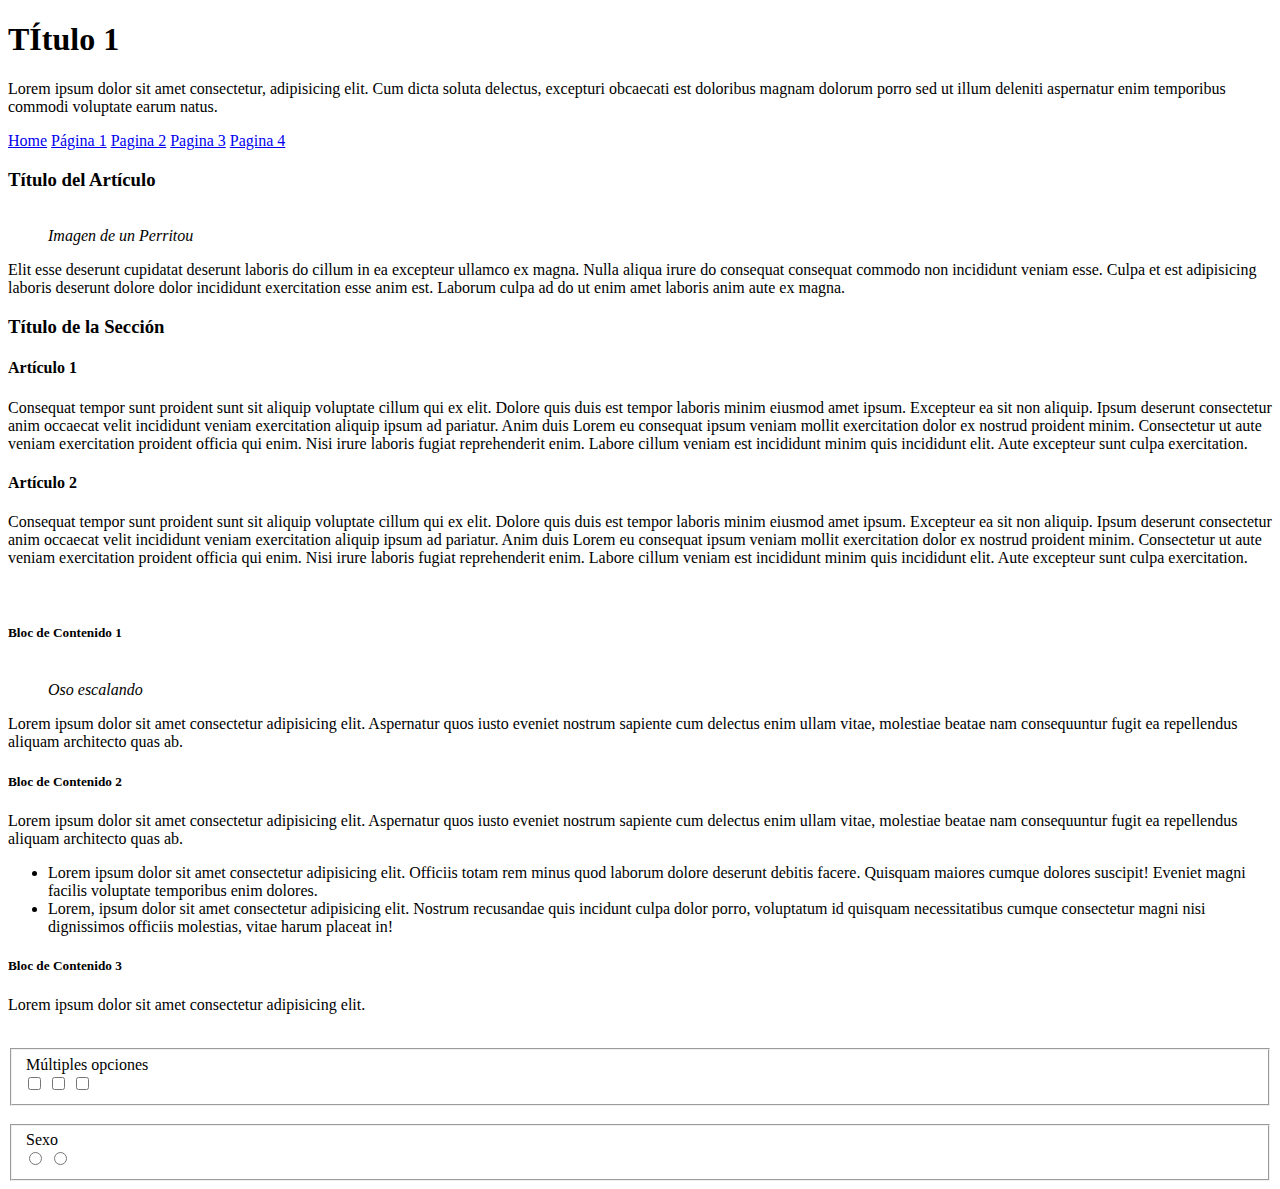
==== Estructura/index.html @ f9e6bcc6 "Semantica01" ====
<!DOCTYPE html>
<html lang="en">
<head>
    <meta charset="UTF-8">
    <meta name="viewport" content="width=device-width, initial-scale=1.0">
    <title>Document</title>
</head>
<body>
    <header>
        <wrap>
            <H1>TÍtulo 1</H1>
            <p>Lorem ipsum dolor sit amet consectetur, adipisicing elit. Cum dicta soluta delectus, excepturi obcaecati est doloribus magnam dolorum porro sed ut illum deleniti aspernatur enim temporibus commodi voluptate earum natus.</p>
        
        </wrap>
        <nav>
            <a href="#">Home</a>
            <a href="#">Página 1</a>
            <a href="#">Pagina 2</a>
            <a href="#">Pagina 3</a>
            <a href="#">Pagina 4</a>
        </nav>
    </header>
    <main>
        <wrap>
            <article>
                <h3>Título del Artículo</h3>
                <figure>
                    <img src= "https://picsum.photos/id/1025/600/400" alt="">
                    <figcaption><i>Imagen de un Perritou</i></figcaption>
                </figure>
                <p>Elit esse deserunt cupidatat deserunt laboris do cillum in ea excepteur ullamco ex magna. Nulla aliqua irure do consequat consequat commodo non incididunt veniam esse. Culpa et est adipisicing laboris deserunt dolore dolor incididunt exercitation esse anim est. Laborum culpa ad do ut enim amet laboris anim aute ex magna.</p>
            </article>
        </wrap>

        <div>
            <h3>Título de la Sección</h3>
                <article>
                    <h4>Artículo 1</h4>
                Consequat tempor sunt proident sunt sit aliquip voluptate cillum qui ex elit. Dolore quis duis est tempor laboris minim eiusmod amet ipsum. Excepteur ea sit non aliquip. Ipsum deserunt consectetur anim occaecat velit incididunt veniam exercitation aliquip ipsum ad pariatur. Anim duis Lorem eu consequat ipsum veniam mollit exercitation dolor ex nostrud proident minim. Consectetur ut aute veniam exercitation proident officia qui enim.

Nisi irure laboris fugiat reprehenderit enim. Labore cillum veniam est incididunt minim quis incididunt elit. Aute excepteur sunt culpa exercitation.
                </article>

                <article>
                    <h4>Artículo 2</h4>
                Consequat tempor sunt proident sunt sit aliquip voluptate cillum qui ex elit. Dolore quis duis est tempor laboris minim eiusmod amet ipsum. Excepteur ea sit non aliquip. Ipsum deserunt consectetur anim occaecat velit incididunt veniam exercitation aliquip ipsum ad pariatur. Anim duis Lorem eu consequat ipsum veniam mollit exercitation dolor ex nostrud proident minim. Consectetur ut aute veniam exercitation proident officia qui enim.

Nisi irure laboris fugiat reprehenderit enim. Labore cillum veniam est incididunt minim quis incididunt elit. Aute excepteur sunt culpa exercitation.
                    <br><br>
                    <img src= "https://picsum.photos/id/961/600/400" alt="">
                </article>
        </div>
        
        <aside>
            <div>
                <wrap>
                    <h5>Bloc de Contenido 1</h5>
                    <figure>
                    <img src="https://picsum.photos/id/1020/600/400" alt="">
                    <figcaption><i>Oso escalando</i></figcaption>
                    </figure>
                    <p>Lorem ipsum dolor sit amet consectetur adipisicing elit. Aspernatur quos iusto eveniet nostrum sapiente cum delectus enim ullam vitae, molestiae beatae nam consequuntur fugit ea repellendus aliquam architecto quas ab.</p>
                </wrap>
            </div>

            <div>
                <wrap>
                    <h5>Bloc de Contenido 2</h5>
                    <p>Lorem ipsum dolor sit amet consectetur adipisicing elit. Aspernatur quos iusto eveniet nostrum sapiente cum delectus enim ullam vitae, molestiae beatae nam consequuntur fugit ea repellendus aliquam architecto quas ab.</p>
                    
                    <ul>
                        <li>Lorem ipsum dolor sit amet consectetur adipisicing elit. Officiis totam rem minus quod laborum dolore deserunt debitis facere. Quisquam maiores cumque dolores suscipit! Eveniet magni facilis voluptate temporibus enim dolores.</li>
                        <li>Lorem, ipsum dolor sit amet consectetur adipisicing elit. Nostrum recusandae quis incidunt culpa dolor porro, voluptatum id quisquam necessitatibus cumque consectetur magni nisi dignissimos officiis molestias, vitae harum placeat in!</li>
                    </ul>
                </wrap>
            </div>

            <div>
                <wrap>
                    <h5>Bloc de Contenido 3</h5>
                    <p>Lorem ipsum dolor sit amet consectetur adipisicing elit.</p>
                    <br>
                    <form action="">
                        <fieldset>
                            <div>
                                <legend>Múltiples opciones</legend>
                                <input type="checkbox" name="Check 1" id="ch1">
                                <input type="checkbox" name="Check 2" id="ch2">
                                <input type="checkbox" name="Check 3" id="ch3">
                            </div>                            
                        </fieldset>
                    </form>
                    <br>
                    <form action="">
                        <fieldset>
                            <div>
                                <legend>Sexo</legend>
                                <input type="radio" name="Masculino" id="Masc">
                                <input type="radio" name="Femenino" id="Fem">
                            </div>                            
                        </fieldset>
                    </form>
                    
                    
                </wrap>
            </div>
        </aside>

    </main>
    
</body>
</html>
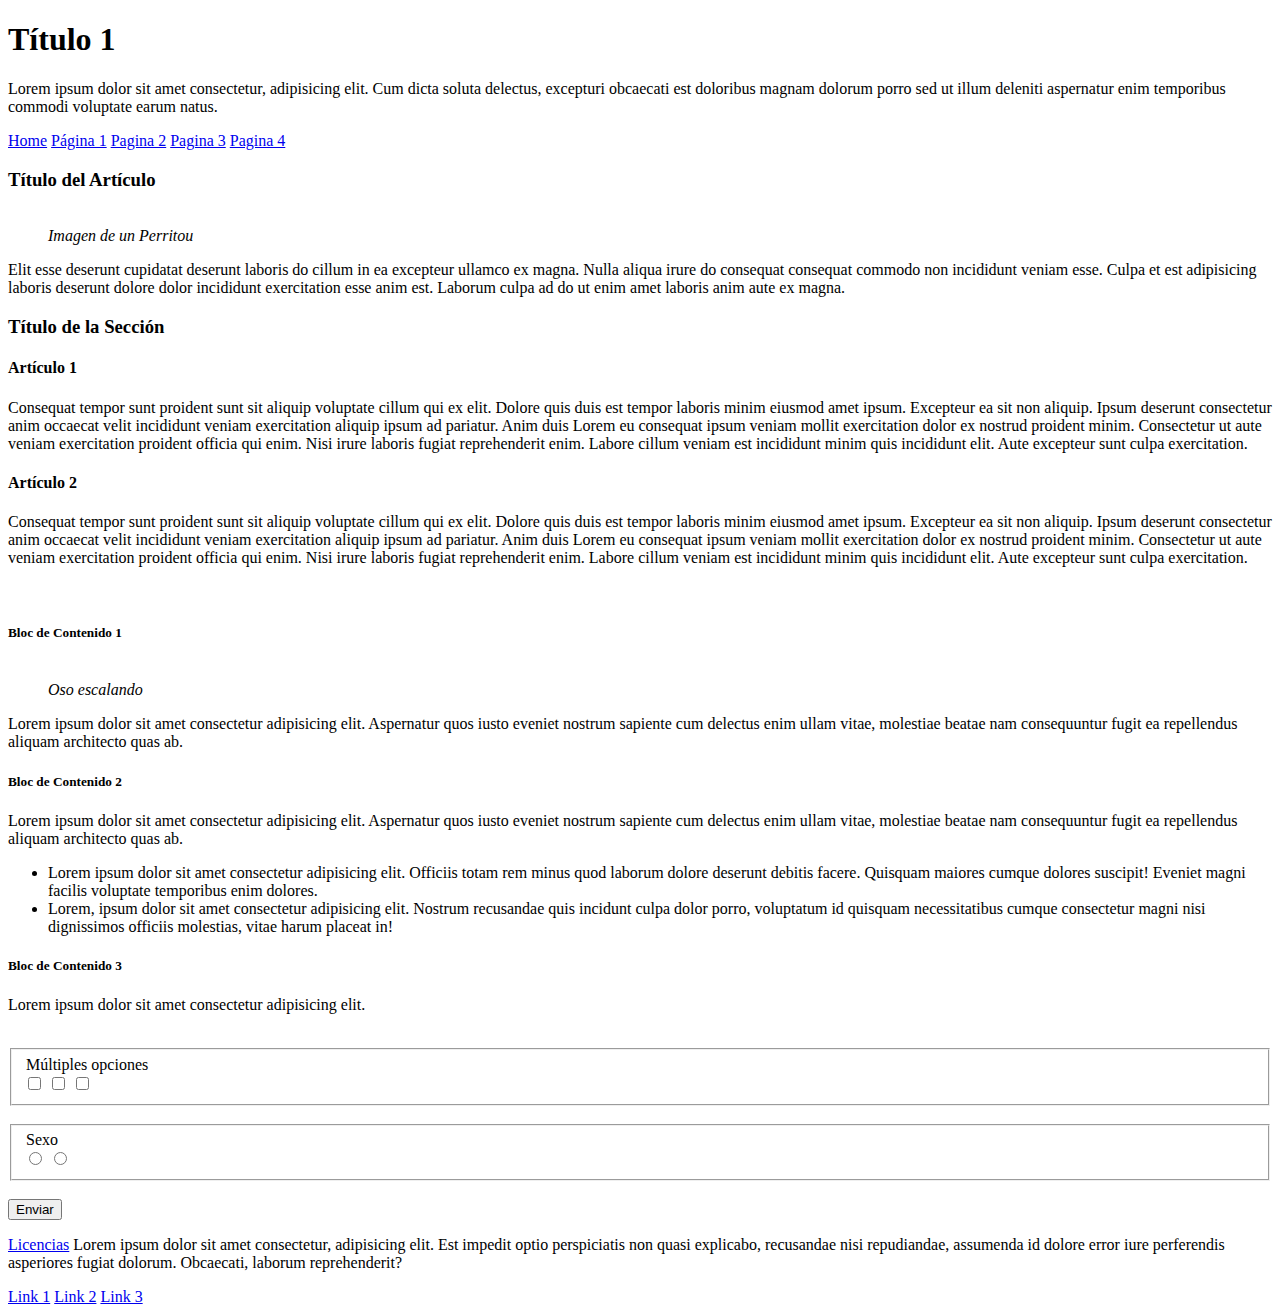
==== commit 9e36bc59: "Semantica02" ====
--- a/Estructura/index.html
+++ b/Estructura/index.html
@@ -8,7 +8,7 @@
 <body>
     <header>
         <wrap>
-            <H1>TÍtulo 1</H1>
+            <H1>Título 1</H1>
             <p>Lorem ipsum dolor sit amet consectetur, adipisicing elit. Cum dicta soluta delectus, excepturi obcaecati est doloribus magnam dolorum porro sed ut illum deleniti aspernatur enim temporibus commodi voluptate earum natus.</p>
         
         </wrap>
@@ -100,13 +100,23 @@
                             </div>                            
                         </fieldset>
                     </form>
-                    
-                    
+                    <br>
+                    <form action="blank">
+                        <button type="submit">Enviar</button>
+                    </form>
                 </wrap>
             </div>
         </aside>
 
     </main>
     
+    <footer>
+        <p><a href="#">Licencias</a> Lorem ipsum dolor sit amet consectetur, adipisicing elit. Est impedit optio perspiciatis non quasi explicabo, recusandae nisi repudiandae, assumenda id dolore error iure perferendis asperiores fugiat dolorum. Obcaecati, laborum reprehenderit?</p>
+        <nav>
+            <a href="#">Link 1</a>
+            <a href="#">Link 2</a>
+            <a href="#">Link 3</a>
+        </nav>
+    </footer>
 </body>
 </html>